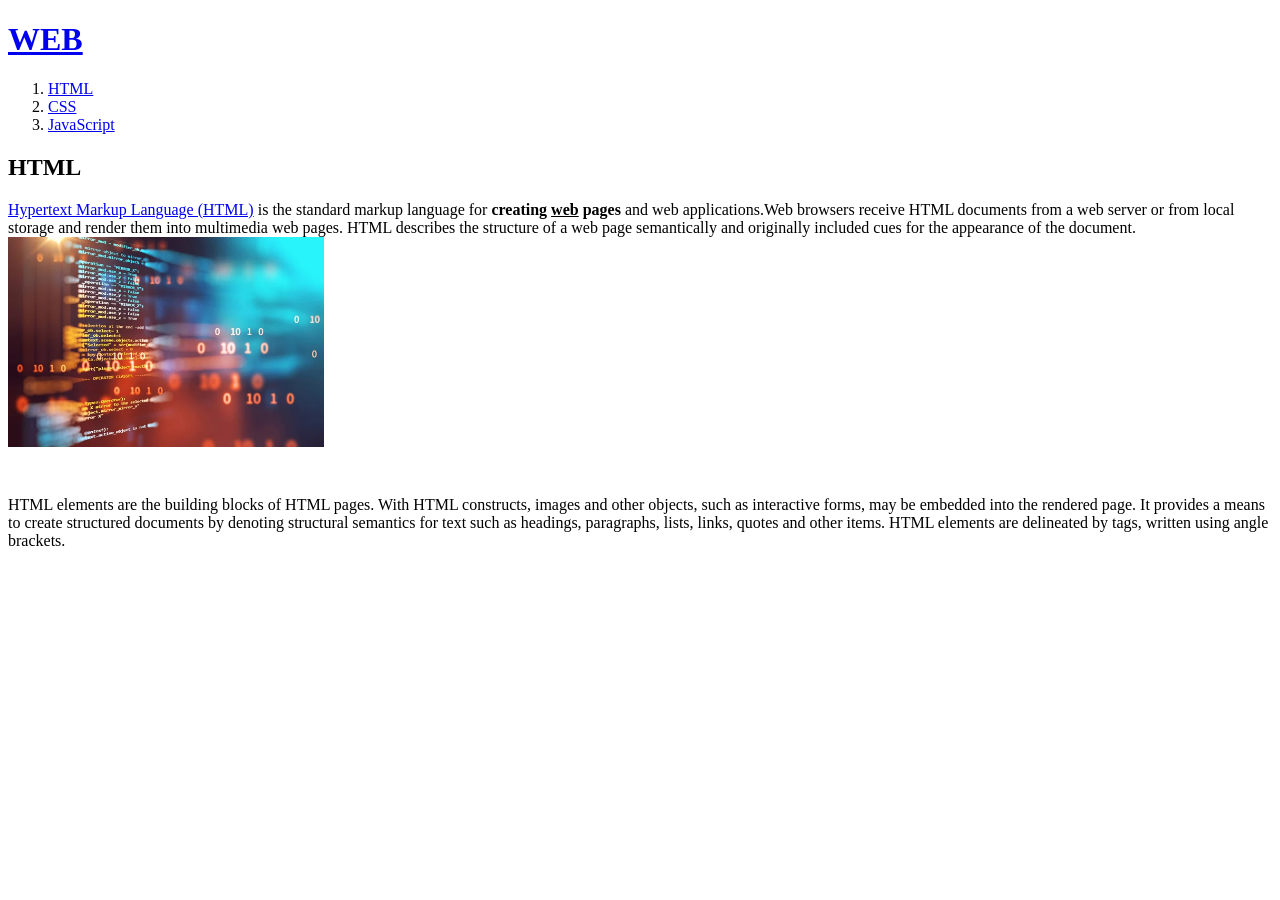
==== index.html @ 4a27ca43 "웹페이지 완성! 웹호스팅 404 오류 수정 시도(1)" ====
<!doctype html>
<html>
<head>
  <title>WEB1 - html</title>
  <meta charset="utf-8">
</head>
<body>
  <h1><a href="index.html">WEB</a></h1>
  <ol>
    <li><a href="1.html">HTML</a></li>
    <li><a href="2.html">CSS</a></li>
    <li><a href="3.html">JavaScript</a></li>
  </ol>
  <h2>HTML</h2>
  <p><a href="https://www.w3.org/TR/html5/" target="_blank" title="html5 specification">Hypertext Markup Language (HTML)</a> is the standard markup language for <strong>creating <u>web</u> pages</strong> and web applications.Web browsers receive HTML documents from a web server or from local storage and render them into multimedia web pages. HTML describes the structure of a web page semantically and originally included cues for the appearance of the document.
  <img src="coding.jpg" width="25%">
  </p><p style="margin-top:45px;">HTML elements are the building blocks of HTML pages. With HTML constructs, images and other objects, such as interactive forms, may be embedded into the rendered page. It provides a means to create structured documents by denoting structural semantics for text such as headings, paragraphs, lists, links, quotes and other items. HTML elements are delineated by tags, written using angle brackets.
  </p>
</body>
</html>
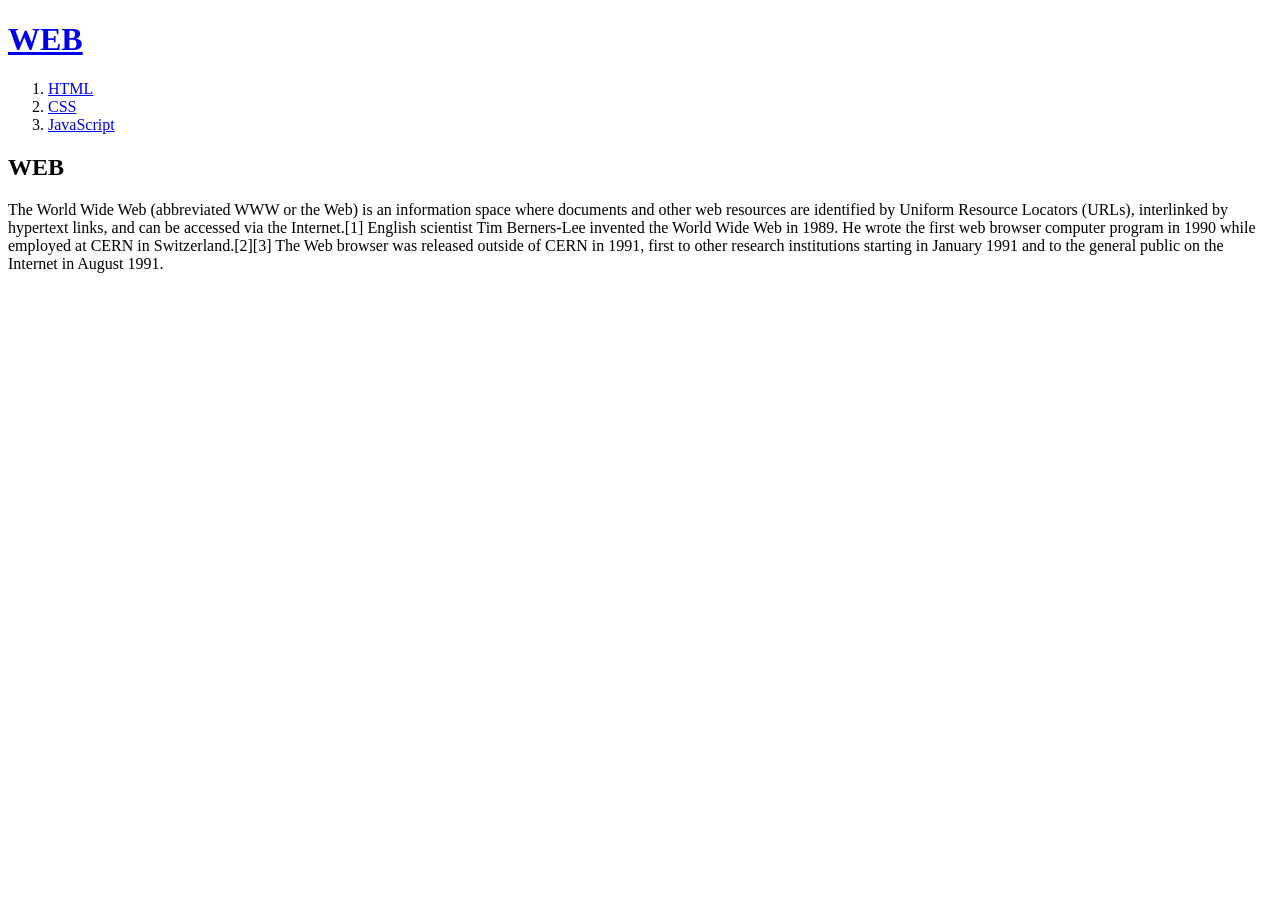
==== commit 3486f02b: "댓글 기능 추가 DISQUS" ====
--- a/index.html
+++ b/index.html
@@ -11,10 +11,30 @@
     <li><a href="2.html">CSS</a></li>
     <li><a href="3.html">JavaScript</a></li>
   </ol>
-  <h2>HTML</h2>
-  <p><a href="https://www.w3.org/TR/html5/" target="_blank" title="html5 specification">Hypertext Markup Language (HTML)</a> is the standard markup language for <strong>creating <u>web</u> pages</strong> and web applications.Web browsers receive HTML documents from a web server or from local storage and render them into multimedia web pages. HTML describes the structure of a web page semantically and originally included cues for the appearance of the document.
-  <img src="coding.jpg" width="25%">
-  </p><p style="margin-top:45px;">HTML elements are the building blocks of HTML pages. With HTML constructs, images and other objects, such as interactive forms, may be embedded into the rendered page. It provides a means to create structured documents by denoting structural semantics for text such as headings, paragraphs, lists, links, quotes and other items. HTML elements are delineated by tags, written using angle brackets.
+  <h2>WEB</h2>
+  <p>
+    The World Wide Web (abbreviated WWW or the Web) is an information space where documents and other web resources are identified by Uniform Resource Locators (URLs), interlinked by hypertext links, and can be accessed via the Internet.[1] English scientist Tim Berners-Lee invented the World Wide Web in 1989. He wrote the first web browser computer program in 1990 while employed at CERN in Switzerland.[2][3] The Web browser was released outside of CERN in 1991, first to other research institutions starting in January 1991 and to the general public on the Internet in August 1991.
+  </p>
+  <p>
+    <div id="disqus_thread"></div>
+<script>
+    /**
+    *  RECOMMENDED CONFIGURATION VARIABLES: EDIT AND UNCOMMENT THE SECTION BELOW TO INSERT DYNAMIC VALUES FROM YOUR PLATFORM OR CMS.
+    *  LEARN WHY DEFINING THESE VARIABLES IS IMPORTANT: https://disqus.com/admin/universalcode/#configuration-variables    */
+    /*
+    var disqus_config = function () {
+    this.page.url = PAGE_URL;  // Replace PAGE_URL with your page's canonical URL variable
+    this.page.identifier = PAGE_IDENTIFIER; // Replace PAGE_IDENTIFIER with your page's unique identifier variable
+    };
+    */
+    (function() { // DON'T EDIT BELOW THIS LINE
+    var d = document, s = d.createElement('script');
+    s.src = 'https://web1-sczve4tg9v.disqus.com/embed.js';
+    s.setAttribute('data-timestamp', +new Date());
+    (d.head || d.body).appendChild(s);
+    })();
+</script>
+<noscript>Please enable JavaScript to view the <a href="https://disqus.com/?ref_noscript">comments powered by Disqus.</a></noscript>
   </p>
 </body>
 </html>
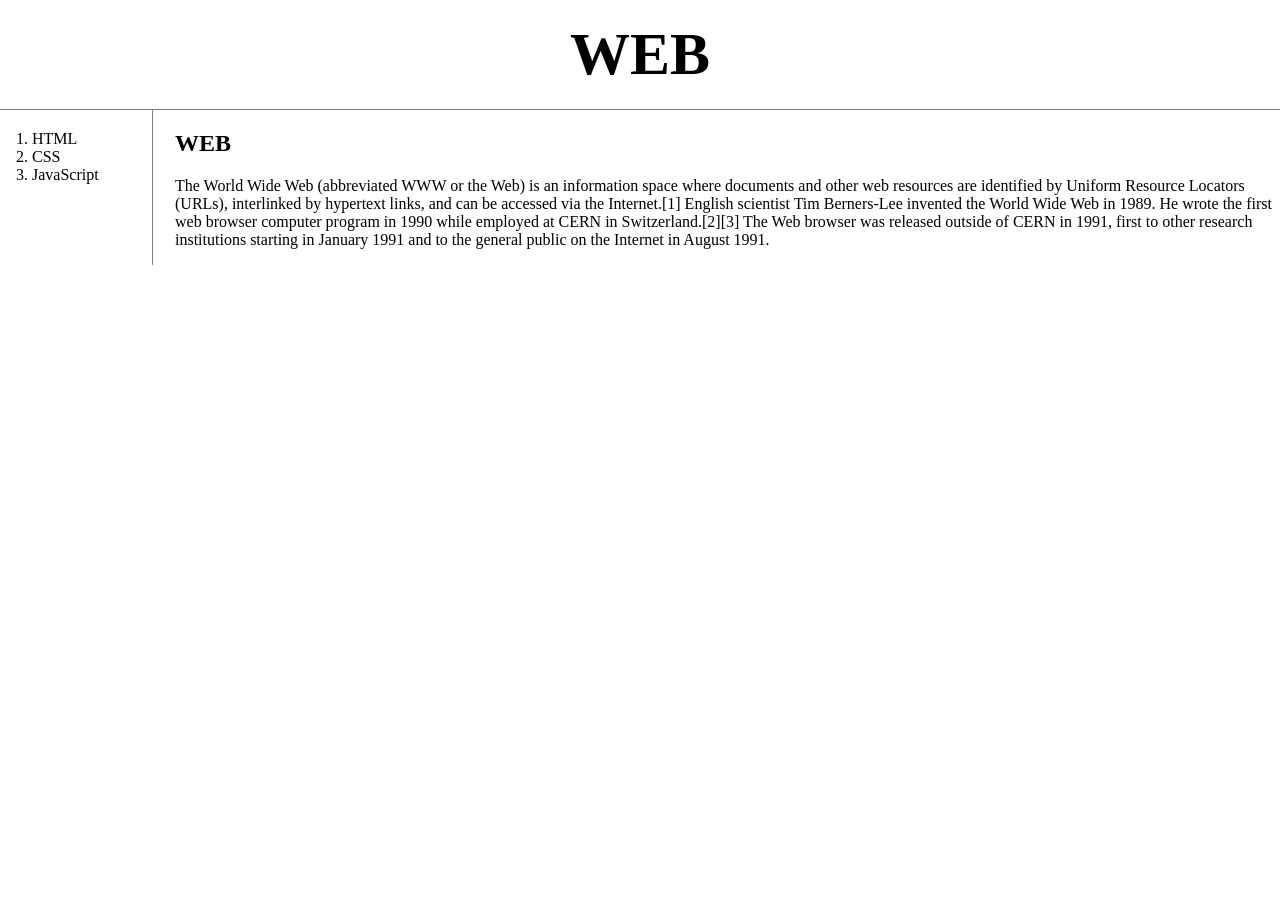
==== commit c43977fc: "CSS 코드의 재사용 생활코딩 CSS 마지막 수업" ====
--- a/index.html
+++ b/index.html
@@ -3,38 +3,22 @@
 <head>
   <title>WEB1 - html</title>
   <meta charset="utf-8">
+  <link rel="stylesheet" href="style.css">
 </head>
 <body>
   <h1><a href="index.html">WEB</a></h1>
+  <div id="grid">
   <ol>
     <li><a href="1.html">HTML</a></li>
     <li><a href="2.html">CSS</a></li>
     <li><a href="3.html">JavaScript</a></li>
   </ol>
+  <div id="article">
   <h2>WEB</h2>
   <p>
     The World Wide Web (abbreviated WWW or the Web) is an information space where documents and other web resources are identified by Uniform Resource Locators (URLs), interlinked by hypertext links, and can be accessed via the Internet.[1] English scientist Tim Berners-Lee invented the World Wide Web in 1989. He wrote the first web browser computer program in 1990 while employed at CERN in Switzerland.[2][3] The Web browser was released outside of CERN in 1991, first to other research institutions starting in January 1991 and to the general public on the Internet in August 1991.
   </p>
-  <p>
-    <div id="disqus_thread"></div>
-<script>
-    /**
-    *  RECOMMENDED CONFIGURATION VARIABLES: EDIT AND UNCOMMENT THE SECTION BELOW TO INSERT DYNAMIC VALUES FROM YOUR PLATFORM OR CMS.
-    *  LEARN WHY DEFINING THESE VARIABLES IS IMPORTANT: https://disqus.com/admin/universalcode/#configuration-variables    */
-    /*
-    var disqus_config = function () {
-    this.page.url = PAGE_URL;  // Replace PAGE_URL with your page's canonical URL variable
-    this.page.identifier = PAGE_IDENTIFIER; // Replace PAGE_IDENTIFIER with your page's unique identifier variable
-    };
-    */
-    (function() { // DON'T EDIT BELOW THIS LINE
-    var d = document, s = d.createElement('script');
-    s.src = 'https://web1-sczve4tg9v.disqus.com/embed.js';
-    s.setAttribute('data-timestamp', +new Date());
-    (d.head || d.body).appendChild(s);
-    })();
-</script>
-<noscript>Please enable JavaScript to view the <a href="https://disqus.com/?ref_noscript">comments powered by Disqus.</a></noscript>
-  </p>
+</div>
+</div>
 </body>
 </html>
--- a/style.css
+++ b/style.css
@@ -0,0 +1,42 @@
+body{
+  margin:0;
+}
+a {
+  color:black;
+  text-decoration: none;
+}
+.saw {
+  color:gray;
+}
+h1 {
+  font-size:60px;
+  text-align:center;
+  border-bottom:1px solid gray;
+  margin:0;
+  padding:20px;
+}
+#grid ol {
+  border-right:1px solid gray;
+  width:100px;
+  margin:0;
+  padding:20px;
+  padding-left:32px;
+}
+#grid{
+  display: grid;
+  grid-template-columns: 150px 1fr;
+}
+#grid #article{
+  padding-left:25px;
+}
+@media(max-width:800px){
+  #grid{
+    display: block;
+  }
+  #grid ol{
+    border-right:none;
+  }
+  h1 {
+    border-bottom:none;
+  }
+}
